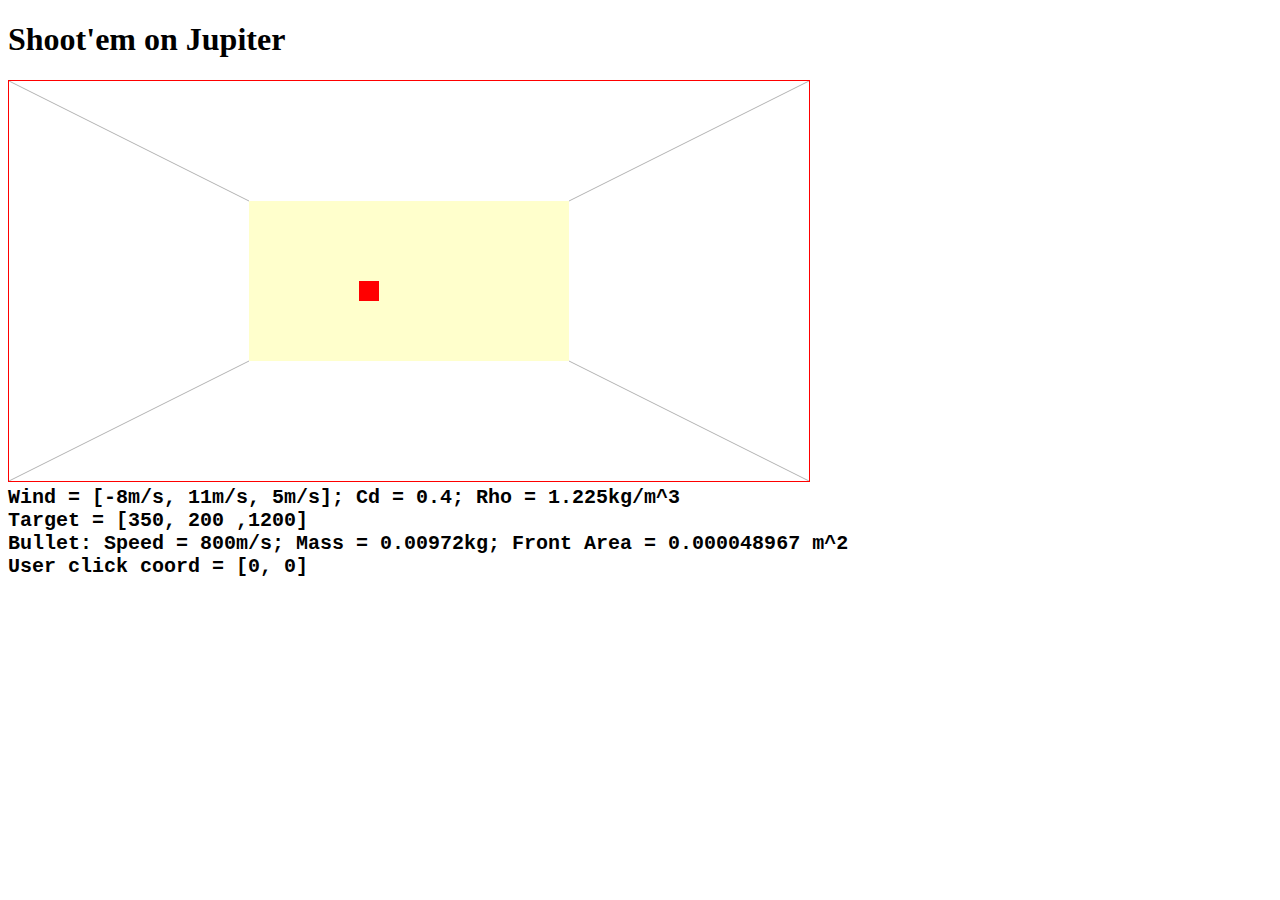
==== shooter.html @ 18331148 "MVP" ====
<!DOCTYPE html>
<html lang="en">
<head>
  <meta charset="UTF-8">
  <meta http-equiv="X-UA-Compatible" content="IE=edge">
  <meta name="viewport" content="width=device-width, initial-scale=1.0">
  <title>Shooter</title>
  <script src="./classes.js" defer></script>
  <script src="./shooter.js" defer></script>
  <style>
    canvas {border: 1px solid red}
    section {
      font-size: 20px; 
      font-weight: bold; 
      font-family: 'Courier New', 
      Courier, monospace;
    }
  </style>
</head>
<body>
  <header>
    <h1>Shoot'em on Jupiter</h1>
  </header>  
  <canvas id="sight" width="800" height="400"></canvas>
  <section>
    <span id="wind-data"></span>
  </section>
  <section>
    <span id="target-data"></span>
  </section>
  <section>
    <span id="rifle-data"></span>
  </section>
  <section>
    <span id="sniper-data"></span>
  </section>
  <section>
    <span id="sniper-data-trans"></span>
  </section>
  <section>
    <span id="shot-data"></span>
  </section>
</body>
</html>
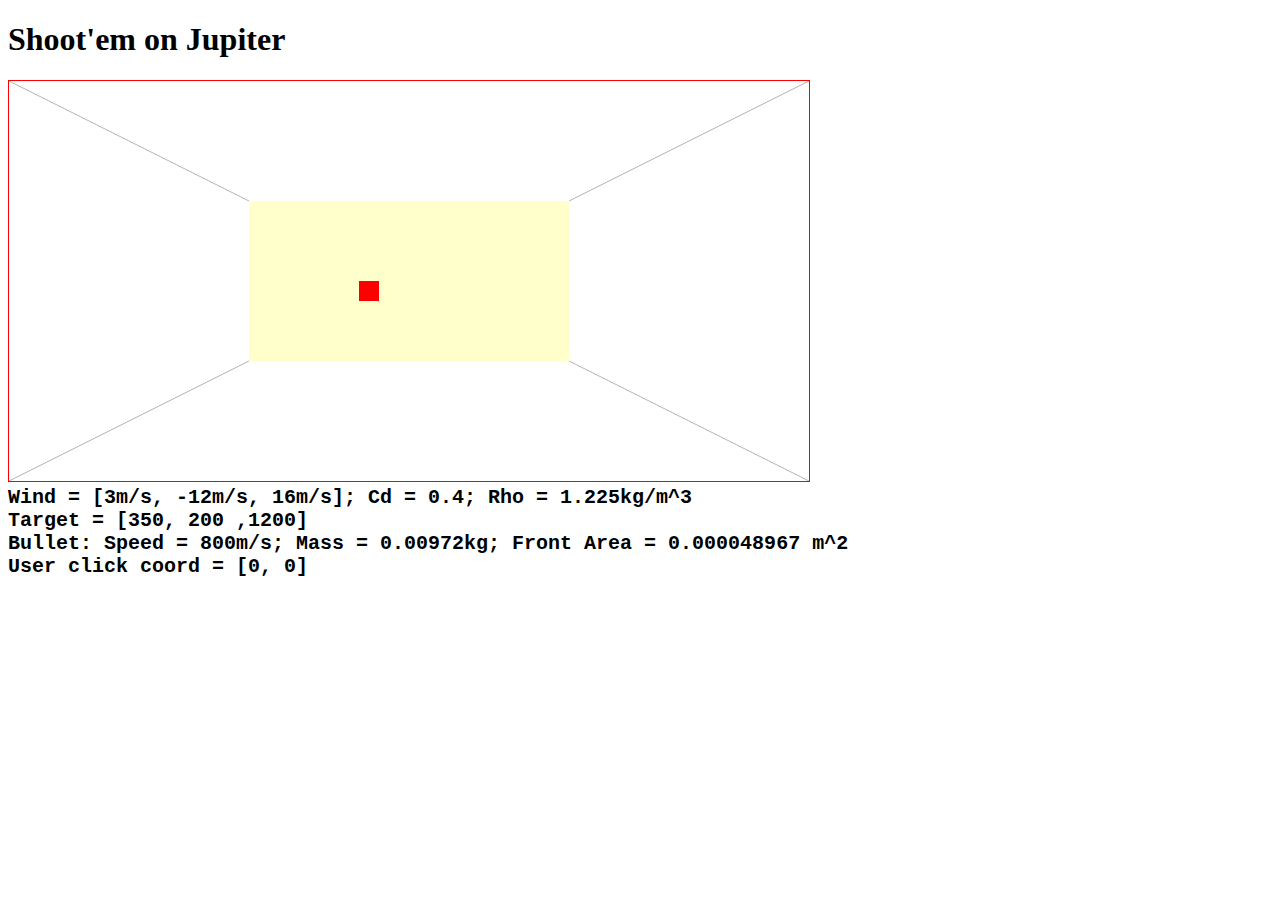
==== commit d66d13cc: "Folder creation to increase file management efficeincy" ====
--- a/shooter.html
+++ b/shooter.html
@@ -5,17 +5,9 @@
   <meta http-equiv="X-UA-Compatible" content="IE=edge">
   <meta name="viewport" content="width=device-width, initial-scale=1.0">
   <title>Shooter</title>
-  <script src="./classes.js" defer></script>
-  <script src="./shooter.js" defer></script>
-  <style>
-    canvas {border: 1px solid red}
-    section {
-      font-size: 20px; 
-      font-weight: bold; 
-      font-family: 'Courier New', 
-      Courier, monospace;
-    }
-  </style>
+  <link rel="stylesheet" href="./Styles/style.css">
+  <script src="./scripts/classes.js" defer></script>
+  <script src="./scripts/shooter.js" defer></script>
 </head>
 <body>
   <header>
--- a/Styles/style.css
+++ b/Styles/style.css
@@ -0,0 +1,10 @@
+canvas {
+  border: 1px solid red
+}
+
+section {
+  font-size: 20px; 
+  font-weight: bold; 
+  font-family: 'Courier New', 
+  Courier, monospace;
+}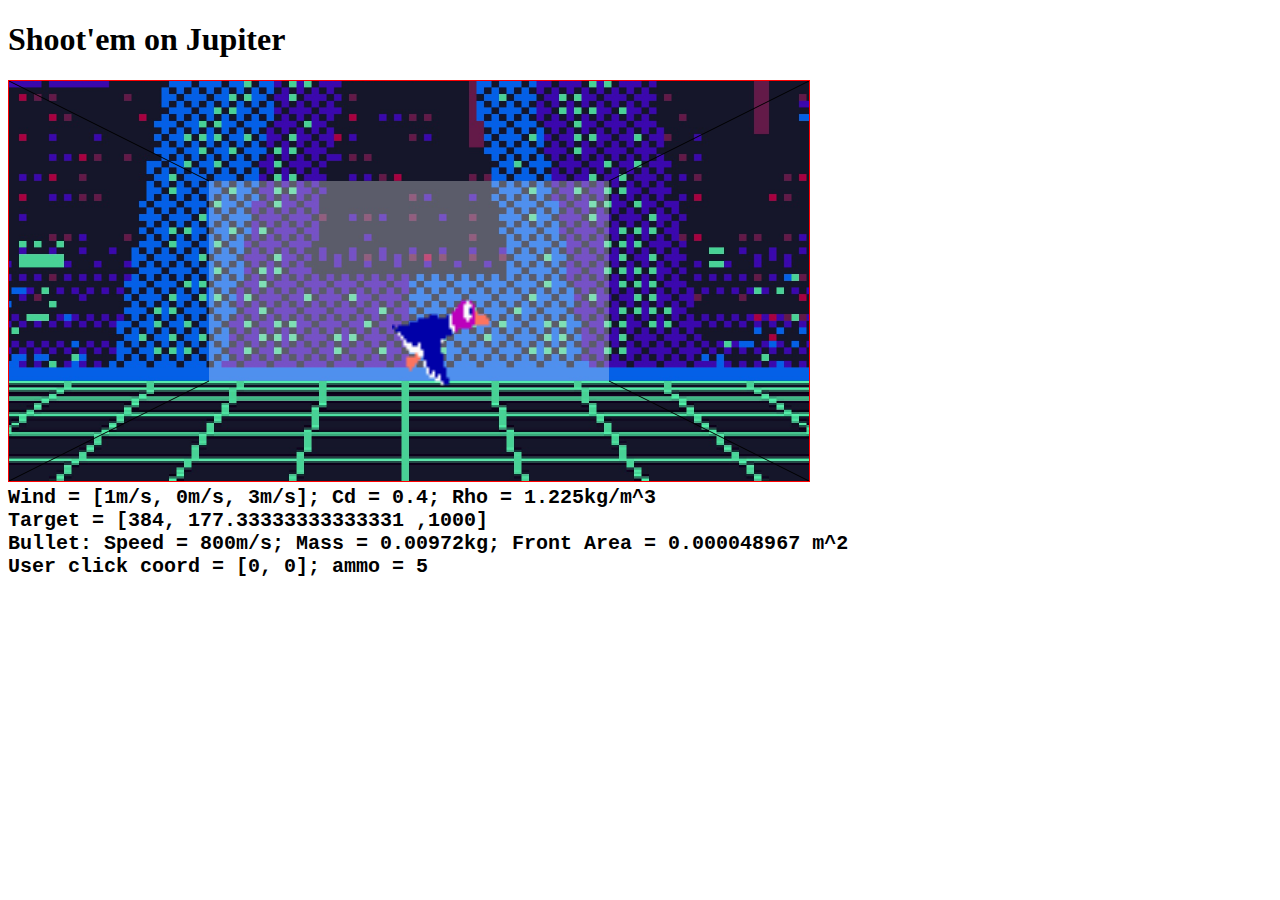
==== commit 4ddeb52d: "Animation of target and shots added, cursor sight pointer added" ====
--- a/shooter.html
+++ b/shooter.html
@@ -6,14 +6,18 @@
   <meta name="viewport" content="width=device-width, initial-scale=1.0">
   <title>Shooter</title>
   <link rel="stylesheet" href="./Styles/style.css">
+  <script src="./scripts/shooter.js" defer></script>
   <script src="./scripts/classes.js" defer></script>
-  <script src="./scripts/shooter.js" defer></script>
+  <script src="./scripts/instances.js" defer></script>
+  <script src="./scripts/listeners.js" defer></script>
 </head>
 <body>
   <header>
     <h1>Shoot'em on Jupiter</h1>
   </header>  
+  
   <canvas id="sight" width="800" height="400"></canvas>
+
   <section>
     <span id="wind-data"></span>
   </section>
--- a/Styles/style.css
+++ b/Styles/style.css
@@ -1,5 +1,11 @@
+body, html {
+  cursor: default;
+}
+
 canvas {
-  border: 1px solid red
+  border: 1px solid red;
+  cursor: crosshair;
+  cursor: url("/Images/gun-pointer.png") 55 55, default;
 }
 
 section {
@@ -7,4 +13,5 @@
   font-weight: bold; 
   font-family: 'Courier New', 
   Courier, monospace;
+  
 }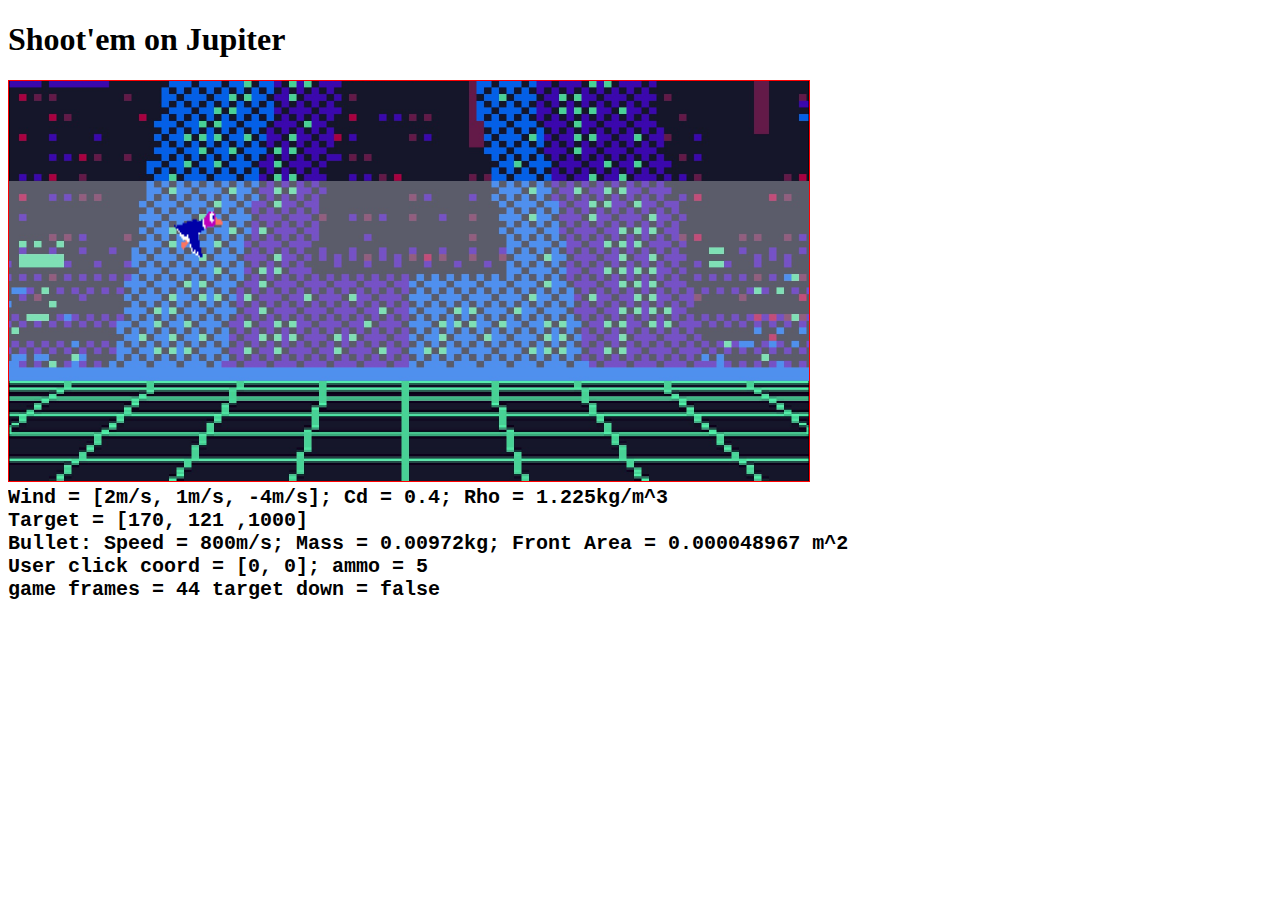
==== commit 40156ba4: "Duck animation addition and randomSpawn function for targets" ====
--- a/shooter.html
+++ b/shooter.html
@@ -36,5 +36,8 @@
   <section>
     <span id="shot-data"></span>
   </section>
+  <section>
+    <span id="frames"></span>
+  </section>
 </body>
 </html>